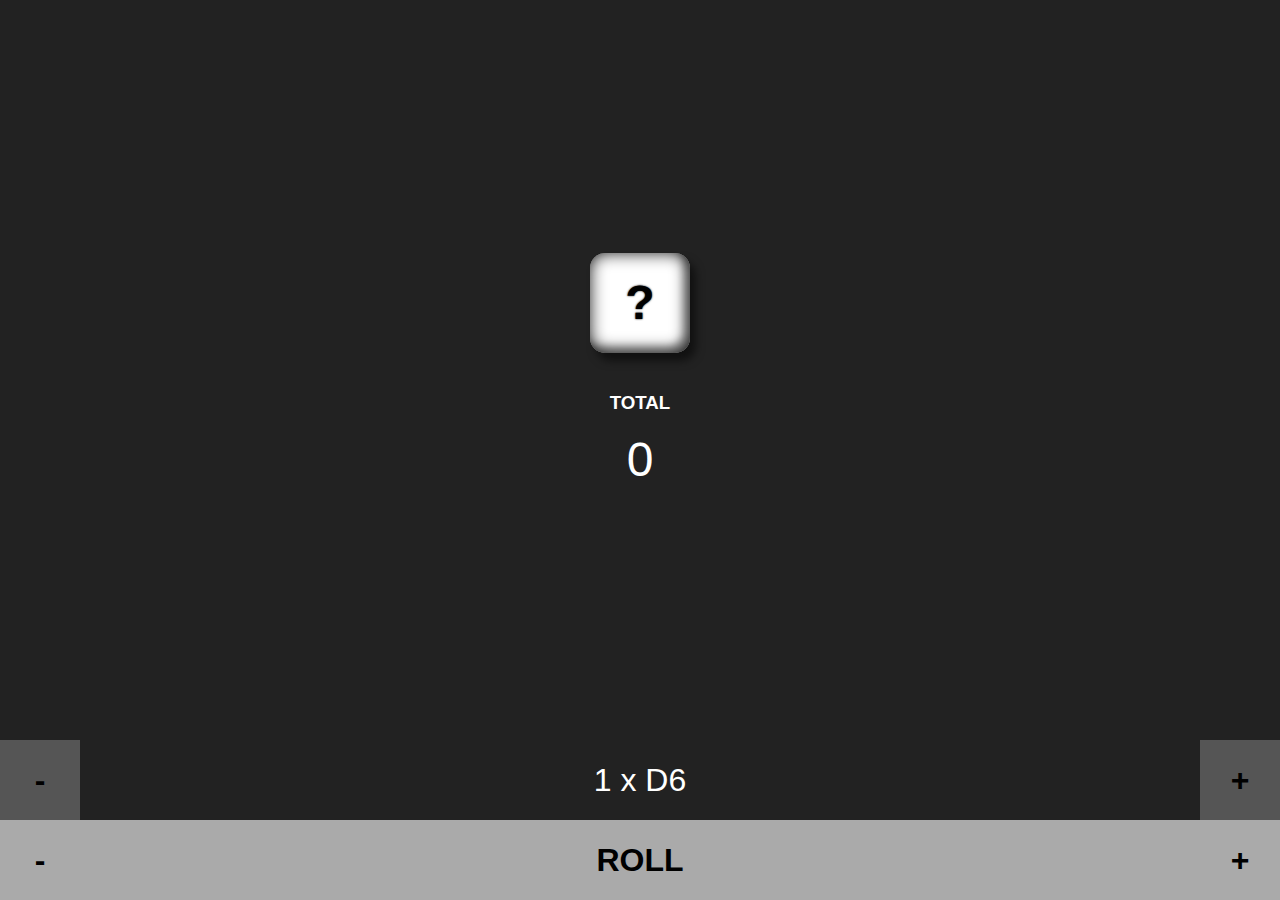
==== dice/index.html @ 56cdfe8a "add dice roller" ====
<!DOCTYPE html>
<html lang="en">
  <head>
    <meta charset="UTF-8" />
    <meta name="viewport" content="width=device-width, initial-scale=1.0" />
    <link rel="stylesheet" href="styles.css" />
    <link rel="canonical" href="https://3damp.github.io/pwa-tests-1/dice/" />
    <link rel="manifest" href="/pwa-tests-1/dice/manifest.webmanifest" />
    <title>Dice Roller</title>
  </head>
  <body>
    
    <header>
      <!-- <h1></h1> -->
    </header>

    <div class="main-container">
      <div id="die-container"></div>
      <h3>TOTAL</h3>
      <span id="total">0</span>
    </div>

    <footer class="count-container">
      <div>
        <button onclick="removeFace()" class="face-button">-</button>
        <span id="face-count">D-</span>
        <button onclick="addFace()" class="face-button">+</button>
      </div>
      <div>
        <button onclick="removeDie()" class="count-button">-</button>
        <button onclick="roll()" id="roll-button">ROLL</button>
        <button onclick="addDie()" class="count-button">+</button>
      </div>
    </footer>

    <button id="install" hidden>Install</button>
    <script src="script.js"></script>
    <script>
      if (navigator.serviceWorker) {
        navigator.serviceWorker.register("/pwa-tests-1/test/sw.js", {
          scope: "/pwa-tests-1/test/",
        });
      }
    </script>
  </body>
</html>
---- dice/styles.css ----
:root {
  height: 100dvh;
}

body {
  font-family: "Roboto", sans-serif;
  background-color: #222;
  color: #fff;
  height: 100dvh;
  margin: 0;
  padding: 0;
  display: flex;
  flex-direction: column;
}

button {
  background-color: #aaa;
  color: black;
  font-weight: bold;
  border: none;
  padding: 10px 20px;
  font-size: 16px;
  cursor: pointer;
}
input {
  padding: 8px;
  font-size: 1em;
}
header {
  text-align: center;
}

.main-container {
  display: flex;
  flex-direction: column;
  justify-content: center;
  align-items: center;
  flex-grow: 1;
}

footer {
  margin: 20px 0 0 0;
}
footer div {
  display: flex;
  justify-content: center;
  align-items: center;
}
footer button {
  height: 80px;
  min-width: 80px;
  font-size: 2em;
}
#face-count,
#roll-button {
  font-size: 2em;
  flex-grow: 1;
  display: flex;
  align-items: center;
  justify-content: center;
}
.count-button {
  display: flex;
  align-items: center;
  justify-content: center;
}
.face-button {
  background-color: #555;
}
#die-container {
  display: flex;
  flex-wrap: wrap;
  justify-content: center;
}
.die {
  display: flex;
  flex-direction: column;
  align-items: center;
  justify-content: center;
  margin: 20px;
  height: 100px;
  width: 100px;
  border-radius: 15px;
  background-color: white;
  color: black;
  font-size: 3em;
  font-weight: bold;
  text-shadow: 0px 0px 2px black;
  box-shadow: inset -1px -1px 17px #000000, inset -7px -7px 7px #0000003d,
    6px 8px 8px #00000080;
}
#install {
  position: absolute;
  top: 20px;
  left: 20px;
  color: #223;
  padding: 6px 20px;
  /* background-color: #6294ff; */
  border-radius: 8px;
}
#total {
  font-size: 3em;;
}
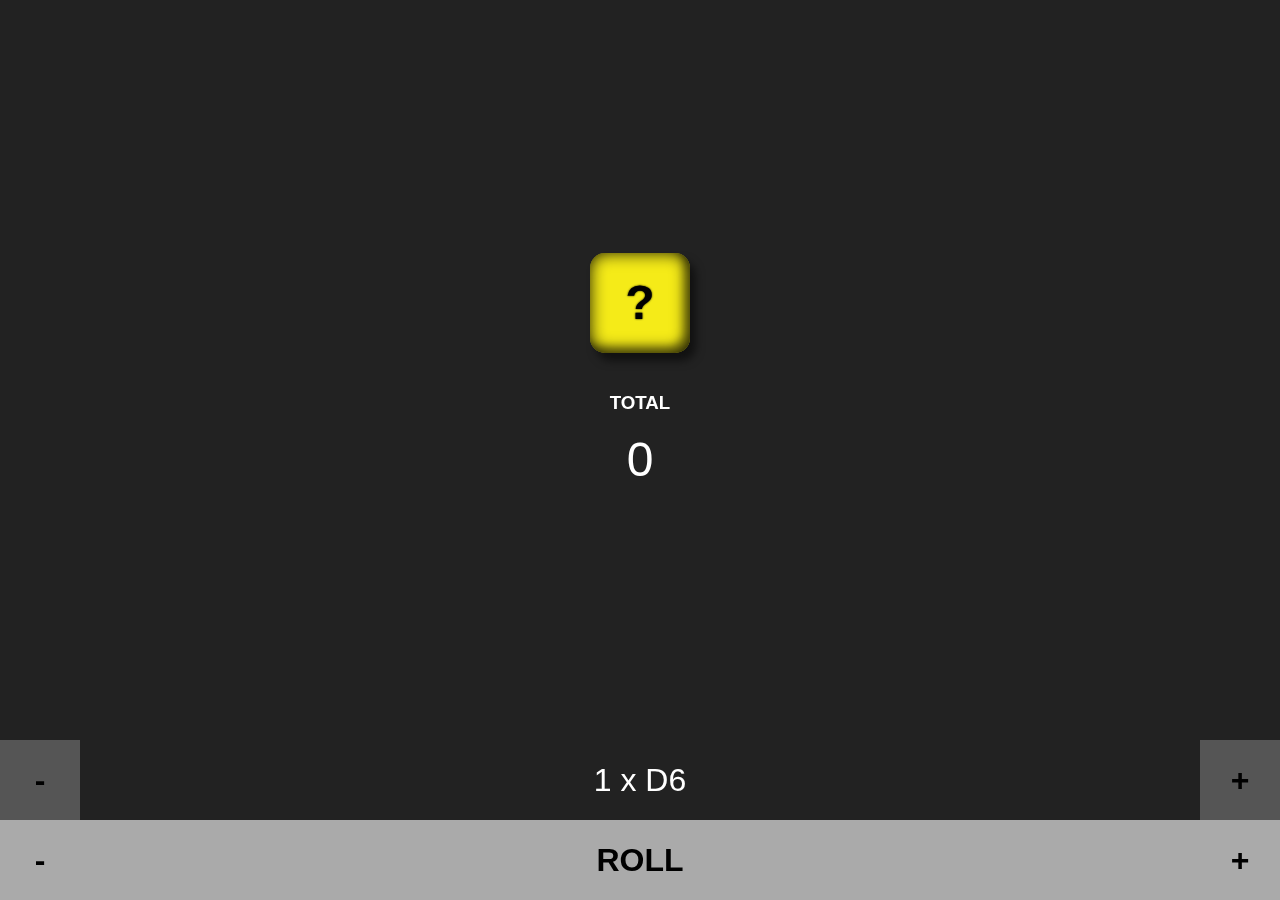
==== commit c45d4a31: "try to remove scrolling" ====
--- a/dice/index.html
+++ b/dice/index.html
@@ -15,9 +15,12 @@
     </header>
 
     <div class="main-container">
-      <div id="die-container"></div>
-      <h3>TOTAL</h3>
-      <span id="total">0</span>
+      <div class="scroll-container">
+
+        <div id="die-container"></div>
+        <h3>TOTAL</h3>
+        <span id="total">0</span>
+      </div>
     </div>
 
     <footer class="count-container">
--- a/dice/styles.css
+++ b/dice/styles.css
@@ -3,10 +3,12 @@
 }
 
 body {
+  position: fixed;
   font-family: "Roboto", sans-serif;
   background-color: #222;
   color: #fff;
   height: 100dvh;
+  width: 100dvw;
   margin: 0;
   padding: 0;
   display: flex;
@@ -31,6 +33,13 @@
 }
 
 .main-container {
+  overflow: auto;
+  display: flex;
+  flex-direction: column;
+  align-items: center;
+  flex-grow: 1;
+}
+.scroll-container {
   display: flex;
   flex-direction: column;
   justify-content: center;
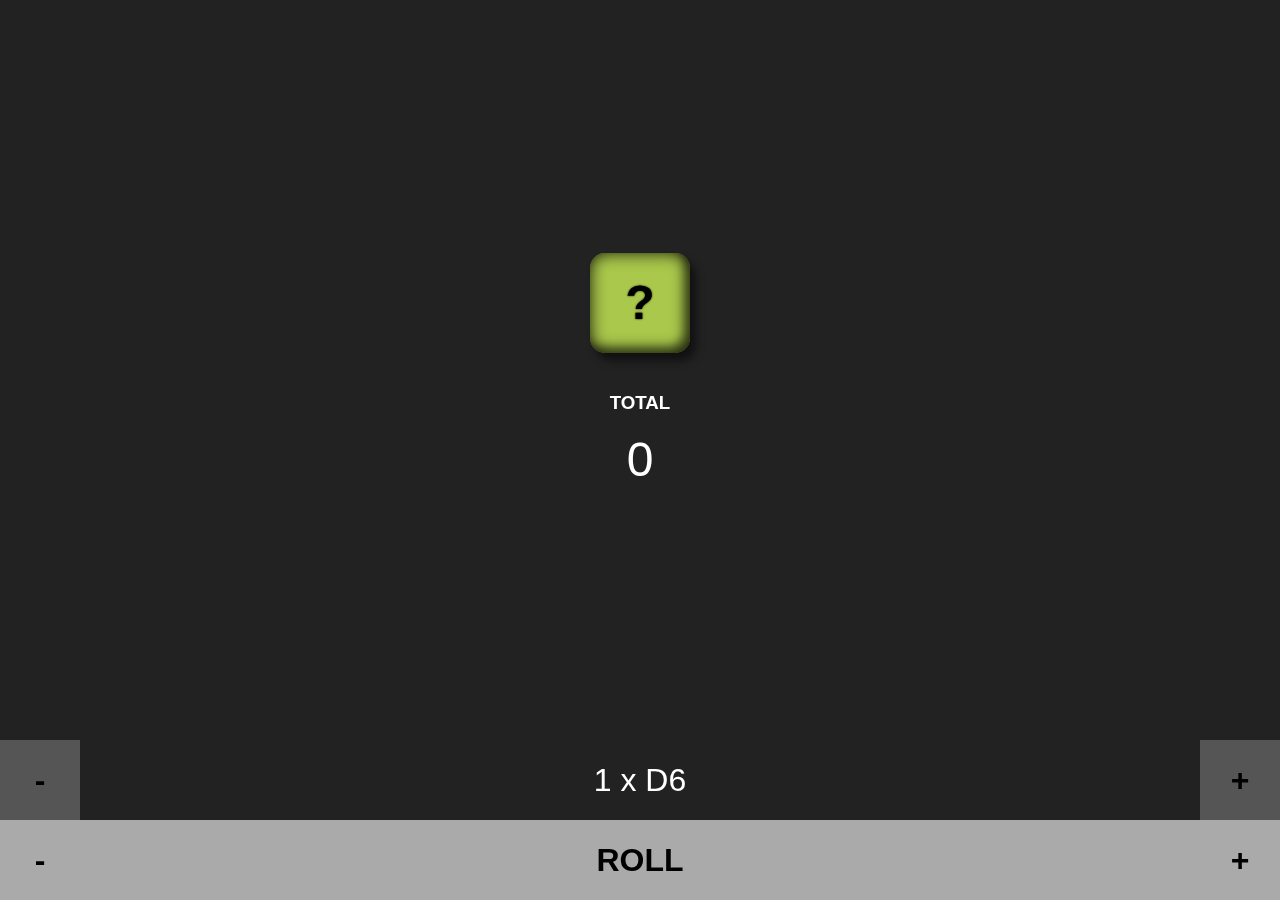
==== commit 6d3fab3b: "add animation + sw path" ====
--- a/dice/index.html
+++ b/dice/index.html
@@ -31,7 +31,7 @@
       </div>
       <div>
         <button onclick="removeDie()" class="count-button">-</button>
-        <button onclick="roll()" id="roll-button">ROLL</button>
+        <button onclick="startRoll()" id="roll-button">ROLL</button>
         <button onclick="addDie()" class="count-button">+</button>
       </div>
     </footer>
@@ -40,8 +40,8 @@
     <script src="script.js"></script>
     <script>
       if (navigator.serviceWorker) {
-        navigator.serviceWorker.register("/pwa-tests-1/test/sw.js", {
-          scope: "/pwa-tests-1/test/",
+        navigator.serviceWorker.register("/pwa-tests-1/dice/sw.js", {
+          scope: "/pwa-tests-1/dice/",
         });
       }
     </script>
--- a/dice/styles.css
+++ b/dice/styles.css
@@ -16,6 +16,7 @@
 }
 
 button {
+  touch-action: manipulation;
   background-color: #aaa;
   color: black;
   font-weight: bold;
